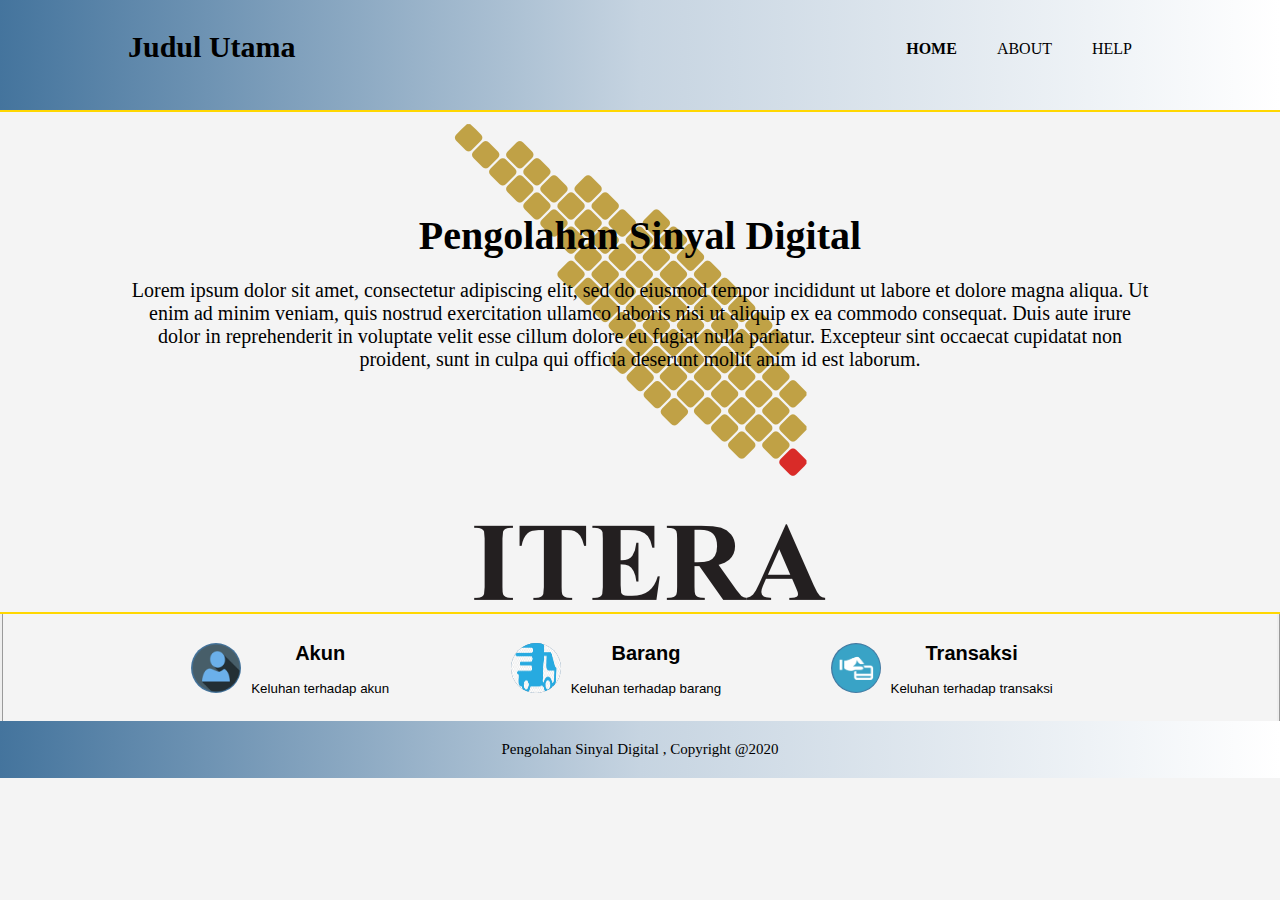
==== front end/index.html @ 756fa306 "front end" ====
<!DOCTYPE html>
<html lang="en">
<head>
    <meta charset="UTF-8">
    <meta name="viewport" content="width=device-width, initial-scale=1.0">
    <link rel="stylesheet" type="text/css" href="style.css">
    <title>Document</title>
</head>
<body>
    <header>
        <div class="container">
            <div id="judul">
                <h1>Judul Utama</h1>
            </div>
            <nav>
                <ul>
                    <li class="active">
                        <a href="index.html">Home</a>
                    </li>
                    <li>
                        <a href="#">About</a>
                    </li>
                    <li>
                        <a href="#">Help</a>
                    </li>
                </ul>
            </nav>
        </div>
    </header>
    <section id="isi">
        <div class="container">
            <h1>Pengolahan Sinyal Digital</h1>
            <p>Lorem ipsum dolor sit amet, consectetur adipiscing elit, 
                sed do eiusmod tempor incididunt ut labore et dolore magna aliqua. 
                Ut enim ad minim veniam, quis nostrud exercitation ullamco laboris nisi ut aliquip ex ea commodo consequat. 
                Duis aute irure dolor in reprehenderit in voluptate velit esse cillum dolore eu fugiat nulla pariatur. 
                Excepteur sint occaecat cupidatat non proident, sunt in culpa qui officia deserunt mollit anim id est laborum.
            </p>
        </div>
    </section>
    <section id="akun">
        <div class="container">
            <div class="user">
                <img src="img/user.png">
                <button type="button">
                    <h2>Akun</h2>
                    <p>Keluhan terhadap akun</p>
                </button>
            </div>
            <div class="user">
                <img src="img/barang.png">
                <button type="button">
                    <h2>Barang</h2>
                    <p>Keluhan terhadap barang</p>
                </button>
            </div>
            <div class="user">
                <img src="img/bayar.png">
                <button type="button">
                    <h2>Transaksi</h2>
                    <p>Keluhan terhadap transaksi</p>
                </button>
            </div>
        </div>
    </section>
    <footer>
        <p>
            Pengolahan Sinyal Digital , Copyright @2020
        </p>
    </footer>
</body>
</html>
---- front end/style.css ----
body{
    margin: 0;
    padding: 0;
    font-size: 15px;
    font-family: 'Times New Roman', Times, serif;
    background-color:#f4f4f4;
} 
.container{
    width: 80%;
    margin: auto;
    overflow: hidden;
}
header{
    background: linear-gradient(to right, #44749d , #c6d4e1, #ffffff );
    padding-top: 30px;
    min-height: 80px;
    border-bottom: 2px solid #ffd700;
}
header #judul {
    float: left;
}
header #judul h1{
    margin: 0;
}
header nav{
    float: right;
    margin-top:10px ;
}
header li{
    float: left;
    display: inline;
    padding: 0 20px 0 20px;
}
header a{
    color: black;
    text-decoration: none;
    text-transform: uppercase;
    font-size: 16px;
}
ul{
    margin: 0;
    padding: 0;
}
header #judul, header .active a{
    color: black;
    font-weight: bold;
}
header a:hover{
    color: white;
    font-weight: bold;
}
#isi{
    min-height: 500px;
    background: url(img/logoitera.png) no-repeat ;
    background-position: center;
    text-align: center;    
    color:black;
    border-bottom: 2px solid #ffd700;
    margin-top: auto;
}
#isi h1{
    margin-top: 100px;
    font-size: 40px;
    margin-bottom: 10px;
    text-shadow: 2px 2px 5px 5px ;
}
#isi p{
    font-size: 20px;
}
#akun{
    margin-top: auto;
    border-style:ridge;
    border-top: #ffd700;
    border-bottom: #ffd700;
}
#akun .user{
    float: left;
    text-align: center;
    width: 30%;
    padding: 10px;
    display: inline;
    padding: 0px 20p 0px 20px;
}
#akun .user img{
    width: 50px;
    height: 50px;
    background: #44749d;
    border-radius: 100%;
}
#akun .user button{
    background-color:#f4f4f4;
    color: black;
    border: none;
}
footer{
    padding: 5px;
    margin-top: auto;
    color: black;
    background:linear-gradient(to right,#44749d , #c6d4e1, #ffffff);
    text-align: center;
}
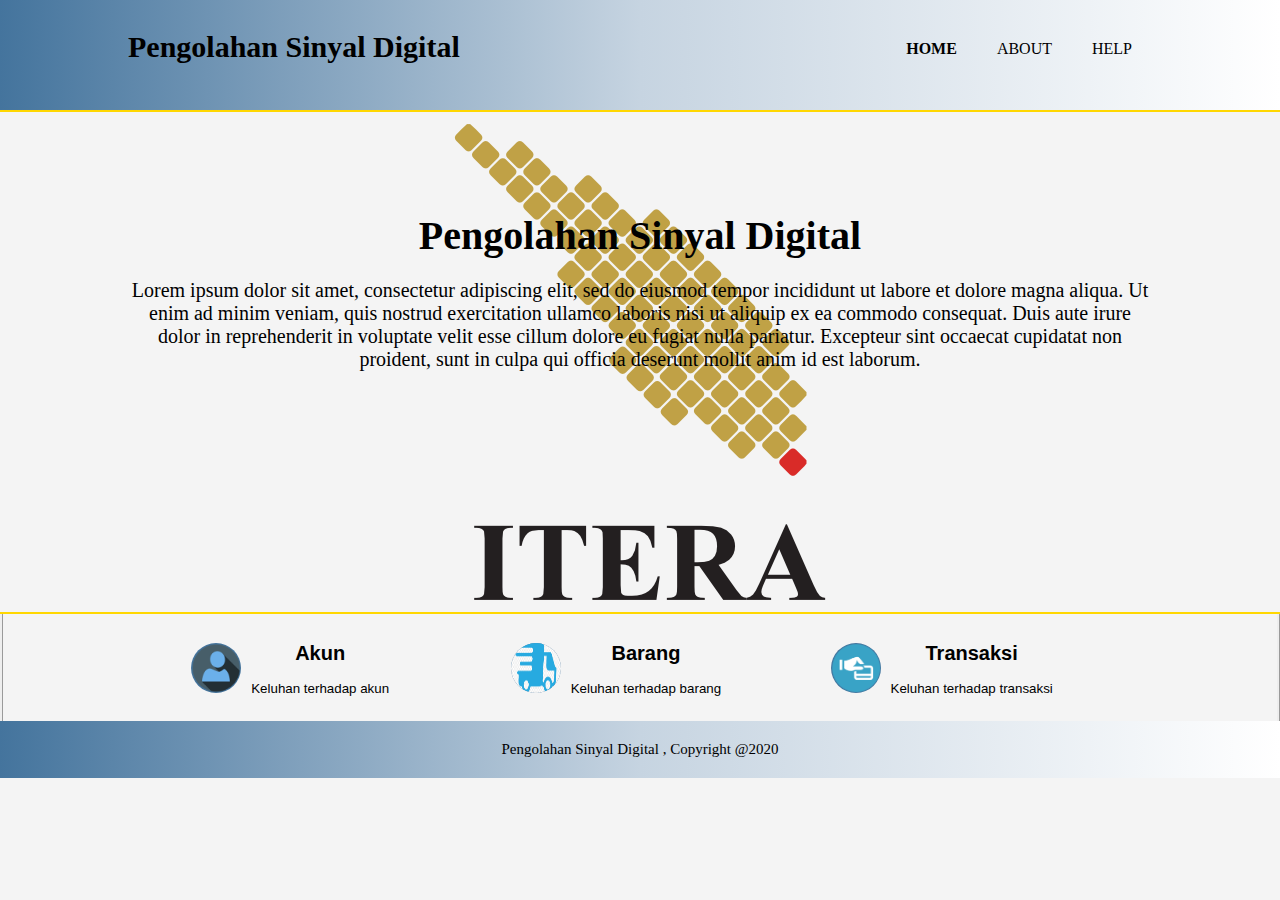
==== commit 746b078a: "Update index.html" ====
--- a/front end/index.html
+++ b/front end/index.html
@@ -10,7 +10,7 @@
     <header>
         <div class="container">
             <div id="judul">
-                <h1>Judul Utama</h1>
+                <h1>Pengolahan Sinyal Digital</h1>
             </div>
             <nav>
                 <ul>
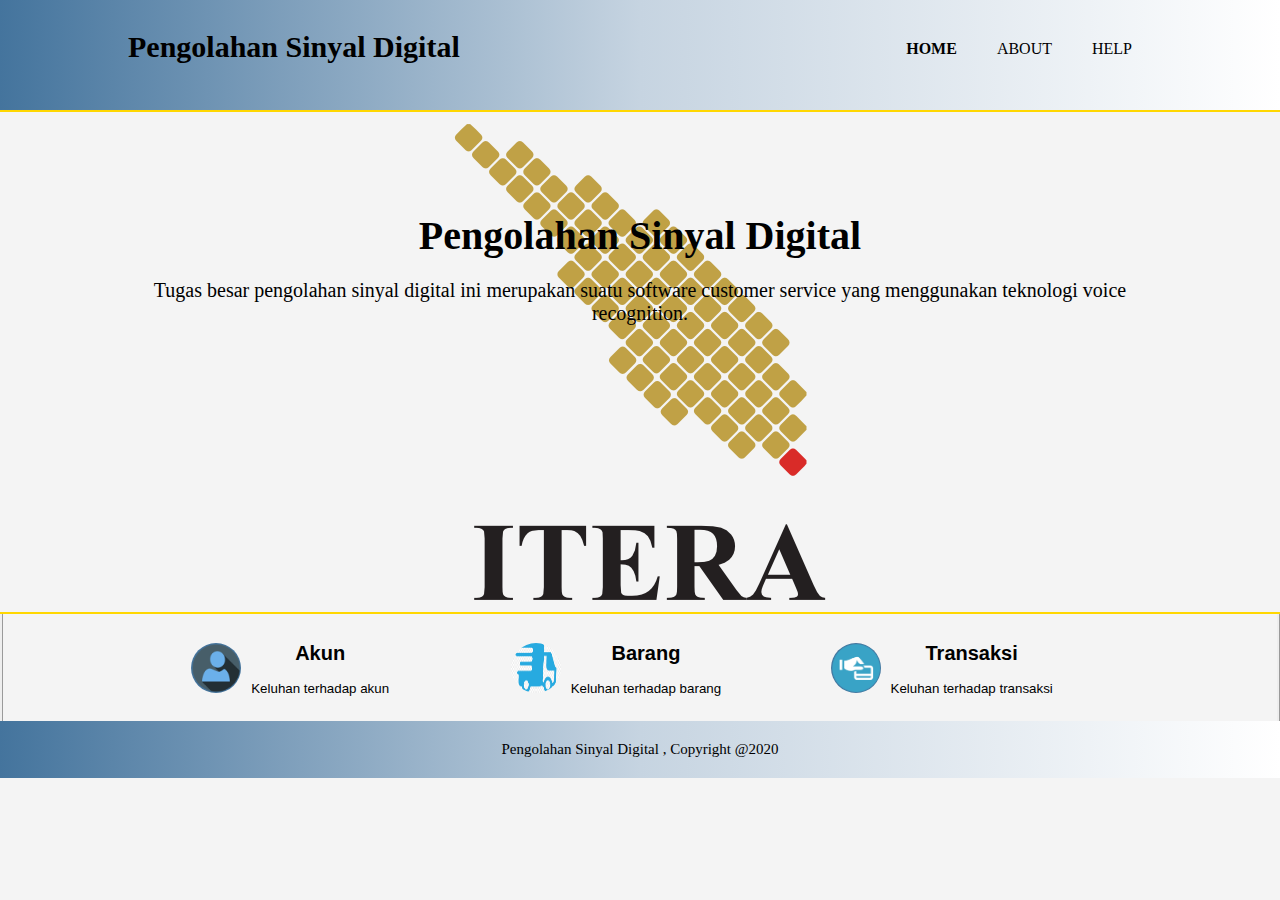
==== commit 581121b3: "Update index.html" ====
--- a/front end/index.html
+++ b/front end/index.html
@@ -30,11 +30,7 @@
     <section id="isi">
         <div class="container">
             <h1>Pengolahan Sinyal Digital</h1>
-            <p>Lorem ipsum dolor sit amet, consectetur adipiscing elit, 
-                sed do eiusmod tempor incididunt ut labore et dolore magna aliqua. 
-                Ut enim ad minim veniam, quis nostrud exercitation ullamco laboris nisi ut aliquip ex ea commodo consequat. 
-                Duis aute irure dolor in reprehenderit in voluptate velit esse cillum dolore eu fugiat nulla pariatur. 
-                Excepteur sint occaecat cupidatat non proident, sunt in culpa qui officia deserunt mollit anim id est laborum.
+            <p>Tugas besar pengolahan sinyal digital ini merupakan suatu software customer service yang menggunakan teknologi voice recognition.
             </p>
         </div>
     </section>
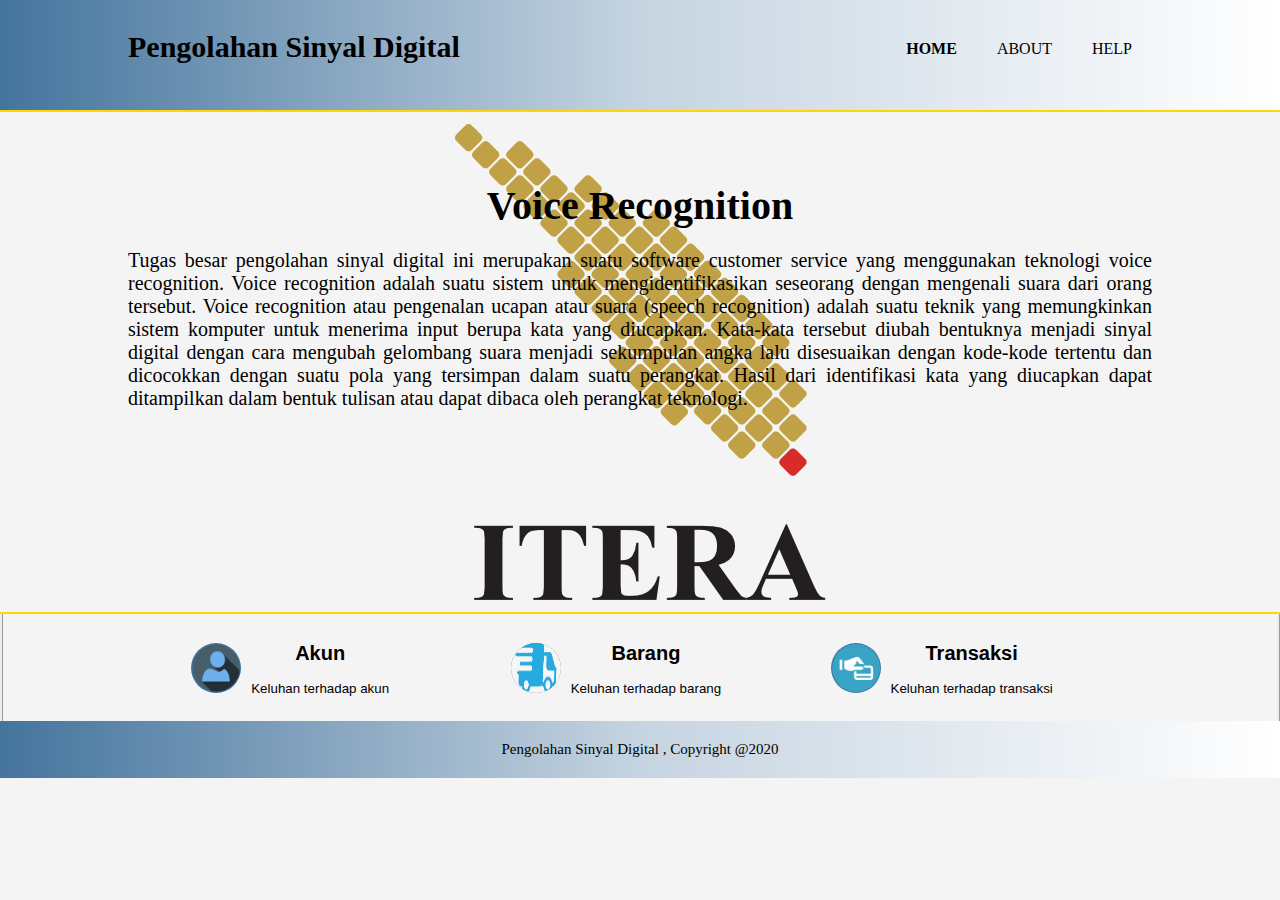
==== commit 6e334ceb: "update penjelasan tentang voice recognition" ====
--- a/front end/index.html
+++ b/front end/index.html
@@ -1,11 +1,13 @@
 <!DOCTYPE html>
 <html lang="en">
+
 <head>
     <meta charset="UTF-8">
     <meta name="viewport" content="width=device-width, initial-scale=1.0">
     <link rel="stylesheet" type="text/css" href="style.css">
     <title>Document</title>
 </head>
+
 <body>
     <header>
         <div class="container">
@@ -29,8 +31,17 @@
     </header>
     <section id="isi">
         <div class="container">
-            <h1>Pengolahan Sinyal Digital</h1>
-            <p>Tugas besar pengolahan sinyal digital ini merupakan suatu software customer service yang menggunakan teknologi voice recognition.
+            <h1>Voice Recognition</h1>
+            <p>Tugas besar pengolahan sinyal digital ini merupakan suatu software customer service yang menggunakan
+                teknologi voice recognition. Voice recognition adalah suatu sistem untuk mengidentifikasikan
+                seseorang dengan mengenali suara dari orang tersebut. Voice recognition atau
+                pengenalan ucapan atau suara (speech recognition) adalah suatu teknik yang
+                memungkinkan sistem komputer untuk menerima input berupa kata yang
+                diucapkan. Kata-kata tersebut diubah bentuknya menjadi sinyal digital dengan
+                cara mengubah gelombang suara menjadi sekumpulan angka lalu disesuaikan
+                dengan kode-kode tertentu dan dicocokkan dengan suatu pola yang tersimpan
+                dalam suatu perangkat. Hasil dari identifikasi kata yang diucapkan dapat
+                ditampilkan dalam bentuk tulisan atau dapat dibaca oleh perangkat teknologi.
             </p>
         </div>
     </section>
@@ -65,4 +76,5 @@
         </p>
     </footer>
 </body>
+
 </html>--- a/front end/style.css
+++ b/front end/style.css
@@ -59,13 +59,14 @@
     margin-top: auto;
 }
 #isi h1{
-    margin-top: 100px;
+    margin-top: 70px;
     font-size: 40px;
     margin-bottom: 10px;
     text-shadow: 2px 2px 5px 5px ;
 }
 #isi p{
     font-size: 20px;
+    text-align: justify;
 }
 #akun{
     margin-top: auto;
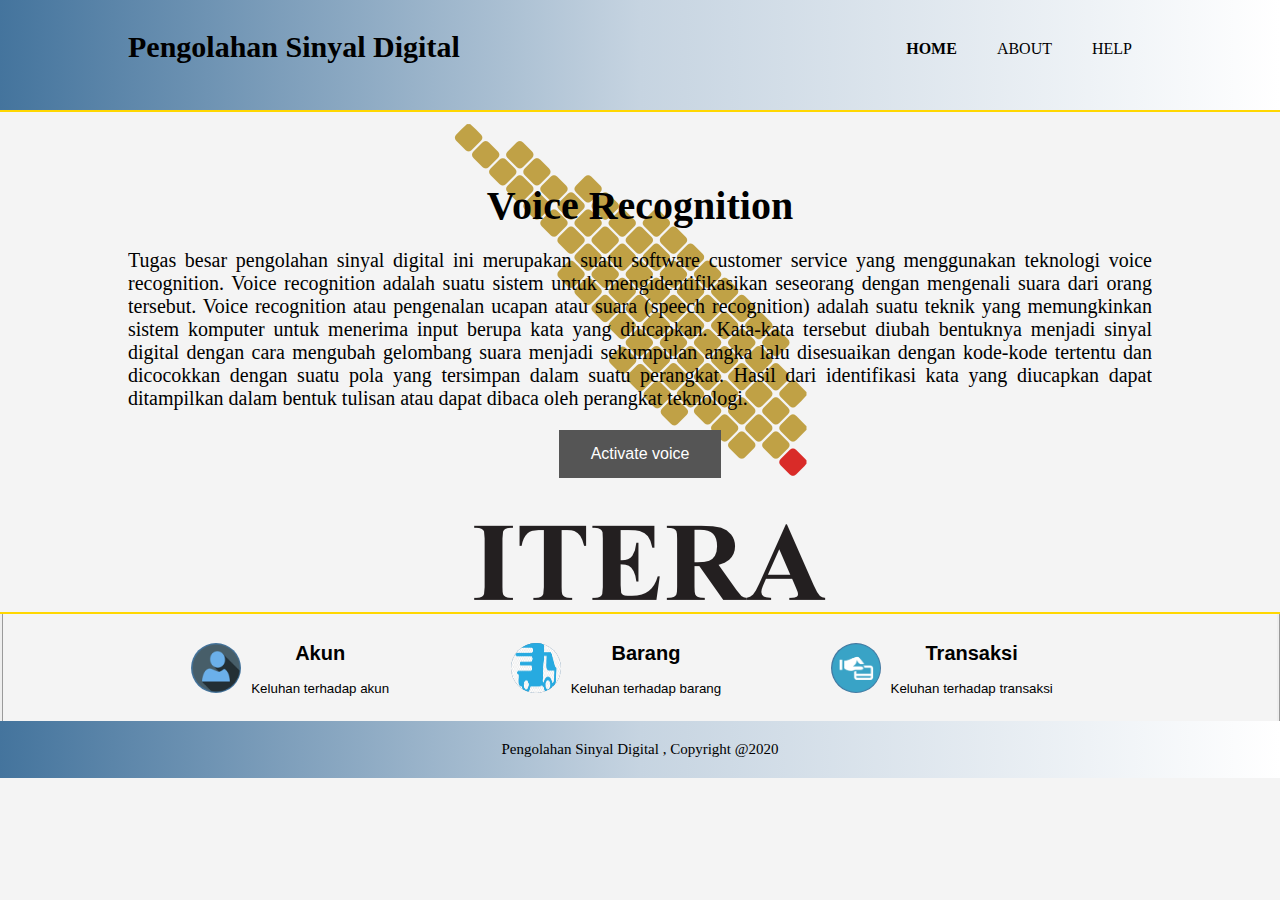
==== commit f93e4f2d: "a" ====
--- a/front end/index.html
+++ b/front end/index.html
@@ -43,6 +43,11 @@
                 dalam suatu perangkat. Hasil dari identifikasi kata yang diucapkan dapat
                 ditampilkan dalam bentuk tulisan atau dapat dibaca oleh perangkat teknologi.
             </p>
+            <div id="user">
+                <a href="../index.html"><button class="button"> Activate voice</button></a>
+                
+                
+            </div>
         </div>
     </section>
     <section id="akun">
--- a/front end/style.css
+++ b/front end/style.css
@@ -99,4 +99,14 @@
     color: black;
     background:linear-gradient(to right,#44749d , #c6d4e1, #ffffff);
     text-align: center;
-}+}
+.button {
+    background-color: #555555; 
+    border: none;
+    color: white;
+    padding: 15px 32px;
+    text-align: center;
+    text-decoration: none;
+    display: inline-block;
+    font-size: 16px;
+  }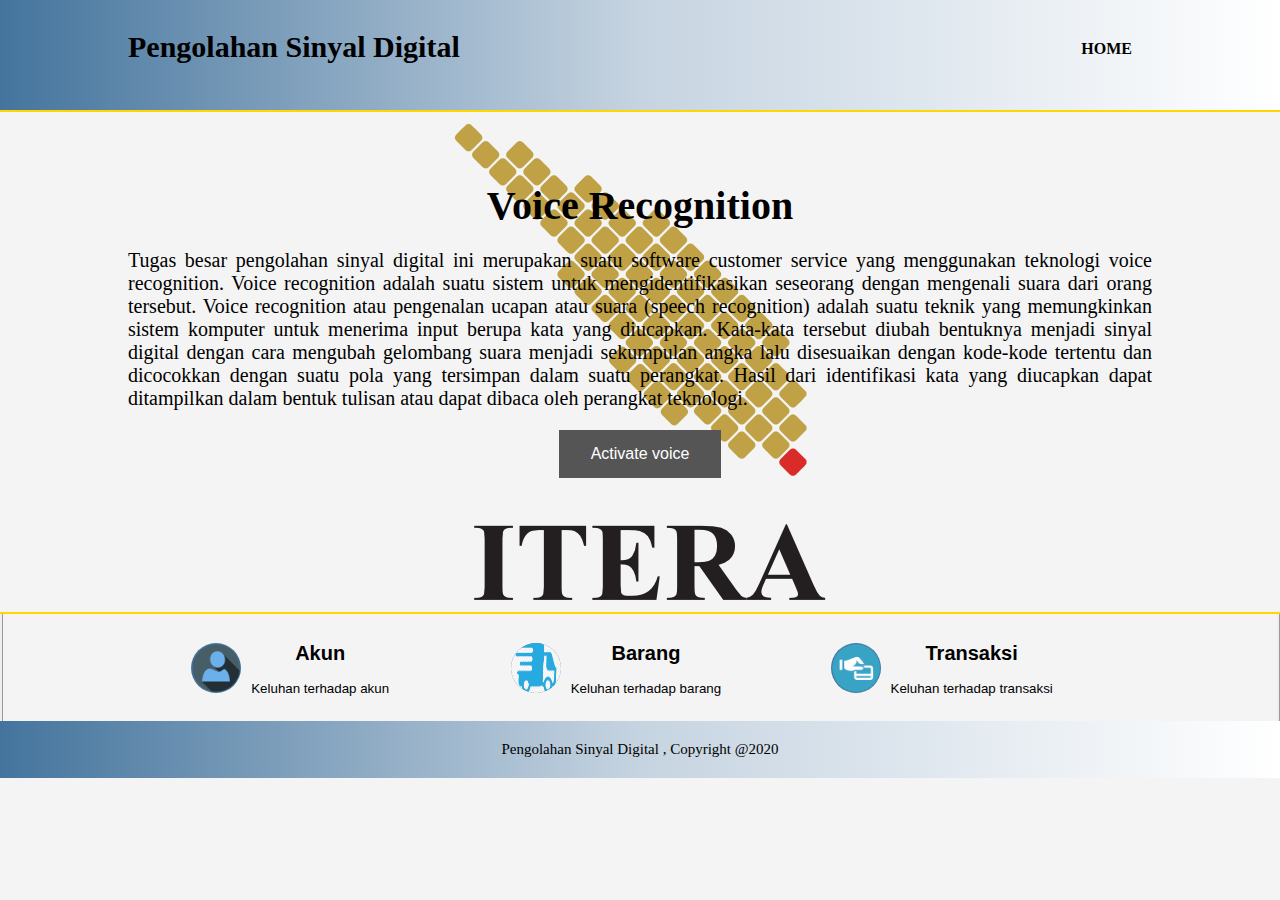
==== commit c849c5e8: "Update index.html" ====
--- a/front end/index.html
+++ b/front end/index.html
@@ -18,12 +18,6 @@
                 <ul>
                     <li class="active">
                         <a href="index.html">Home</a>
-                    </li>
-                    <li>
-                        <a href="#">About</a>
-                    </li>
-                    <li>
-                        <a href="#">Help</a>
                     </li>
                 </ul>
             </nav>
